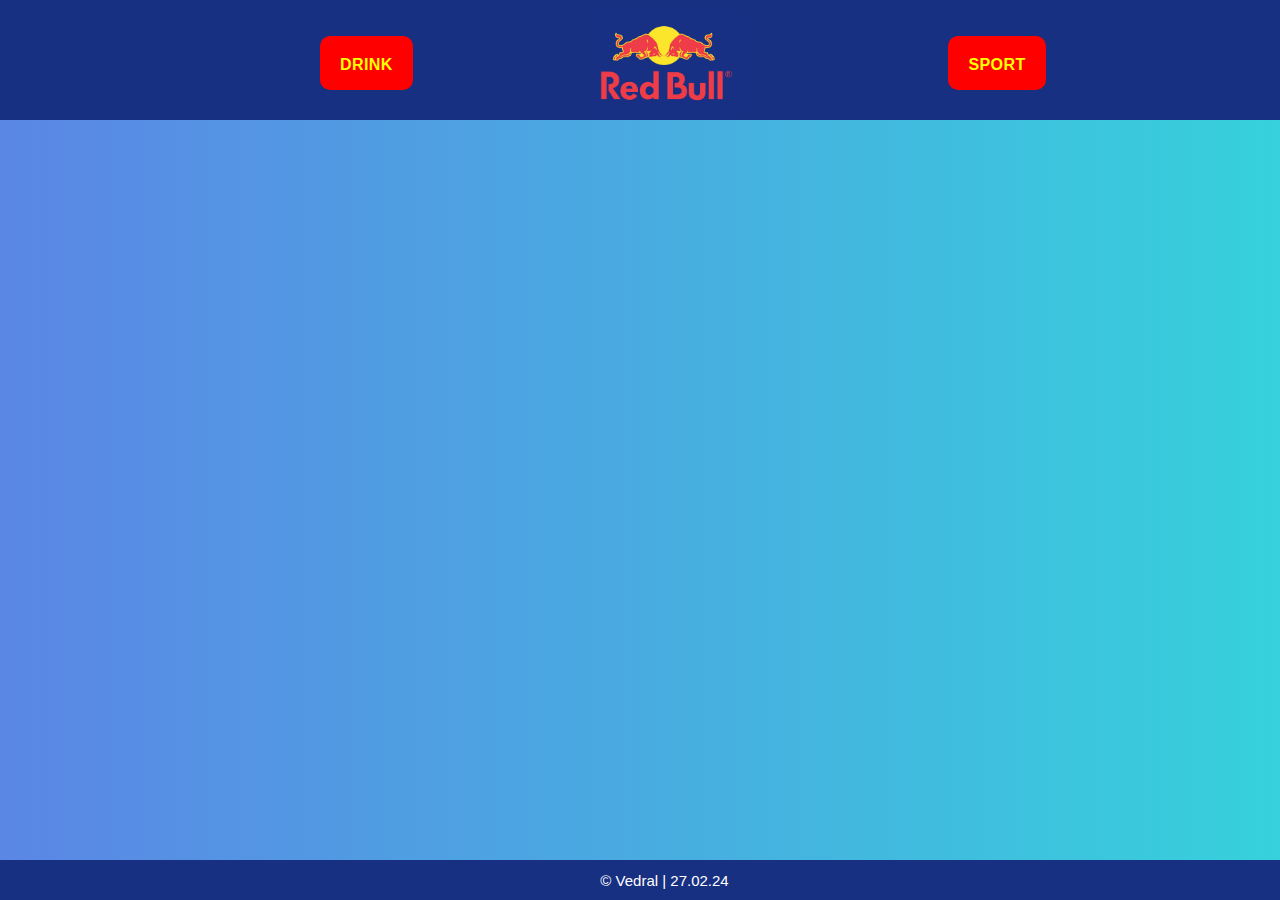
==== napoje.html @ 44c30edd "side+main" ====
<!DOCTYPE html>
<html lang="cs">
<head>
    <meta charset="UTF-8">
    <meta name="viewport" content="width=device-width, initial-scale=1.0">
    <link rel="stylesheet" type="text/css" href="css/style.css">
    <title>Redbull</title>
</head>
<body>
    <header>
        <nav>
            <menu>
                <div class="menu">

                    <figure>
                        <a href="index.html"><img class="logo" src="/img/red-bull.jpg" alt="Redbull"></a>
                    </figure>

                    <a class="drink" href="/napoje.html"><div>Drink</div></a>

                    <a class="sport" href="/sport.html"><div>Sport</div></a>

                </div>
            </menu>
        </nav>
    </header>
    <footer>
        <p>© Vedral | 27.02.24</p>
    </footer>
</body>
</html>
---- css/style.css ----
* {
    padding: 0px;
    margin: 0px;
    font-family: 'Gill Sans', 'Gill Sans MT', Calibri, 'Trebuchet MS', sans-serif;
    box-sizing: border-box;
  }
  
  body {
      background: #36D1DC;
      background: linear-gradient(to right, #5B86E5, #36D1DC);
  }
  
  main{
  display: flex;  
  }

  .menu {
      position: relative;
      background-color: rgb(23, 48, 130);
      height: 120px;
  }

  .logo {
      position: absolute;
      left: 46.5%;
      top: 12%;
      height: 100px;
  }
  
  .drink {
    position: absolute;
    align-items: center;
    background-color: red;
    border: 0;
    border-radius: 10px;
    box-sizing: border-box;
    color: yellow;
    cursor: pointer;
    display: flex;
    flex-direction: column;
    font-family: "Codec cold",sans-serif;
    font-size: 16px;
    font-weight: 700;
    height: 54px;
    justify-content: center;
    letter-spacing: .4px;
    line-height: 1;
    padding-left: 20px;
    padding-right: 20px;
    padding-top: 3px;
    text-decoration: none;
    text-transform: uppercase;
    user-select: none;
    -webkit-user-select: none;
    touch-action: manipulation;
    left: 25%;
    top: 30%;
    transition: 0.5s all;
  }
  
  .drink:hover {
      transform: scale(1.2);
  }

  .sport {
      position: absolute;
    align-items: center;
    background-color: red;
    border: 0;
    border-radius: 10px;
    box-sizing: border-box;
    color: yellow;
    cursor: pointer;
    display: flex;
    flex-direction: column;
    font-family: "Codec cold",sans-serif;
    font-size: 16px;
    font-weight: 700;
    height: 54px;
    justify-content: center;
    letter-spacing: .4px;
    line-height: 1;
    padding-left: 20px;
    padding-right: 20px;
    padding-top: 3px;
    text-decoration: none;
    text-transform: uppercase;
    user-select: none;
    -webkit-user-select: none;
    touch-action: manipulation;
    left: 74.1%;
    top: 30%;
    transition: 0.5s all;
  }
  
  .sport:hover {
      transform: scale(1.2);
  }

  footer {
      position: absolute;
      height: 40px;
      width: 100%;
      bottom: 0%;
      border: 0px solid;
      background-color: rgb(23, 48, 130);
  }
  
  
  footer p {
      position: absolute;
      left: 46.9%;
      top: 30%;
      font-size: 15px;
      color: white;
  }

  .side{
    position: absolute;
    width: 300px;
    height: 1000px;
    background-color: rgb(23, 48, 130); 
  }
  
  aside p{
    text-align: justify;
    position: absolute;
    width: 200px;
    left: 17%;
    color: white;
  }

  main p{
    position: absolute;
    top: 15%;
    left: 18%;
    width: 75%;
  }
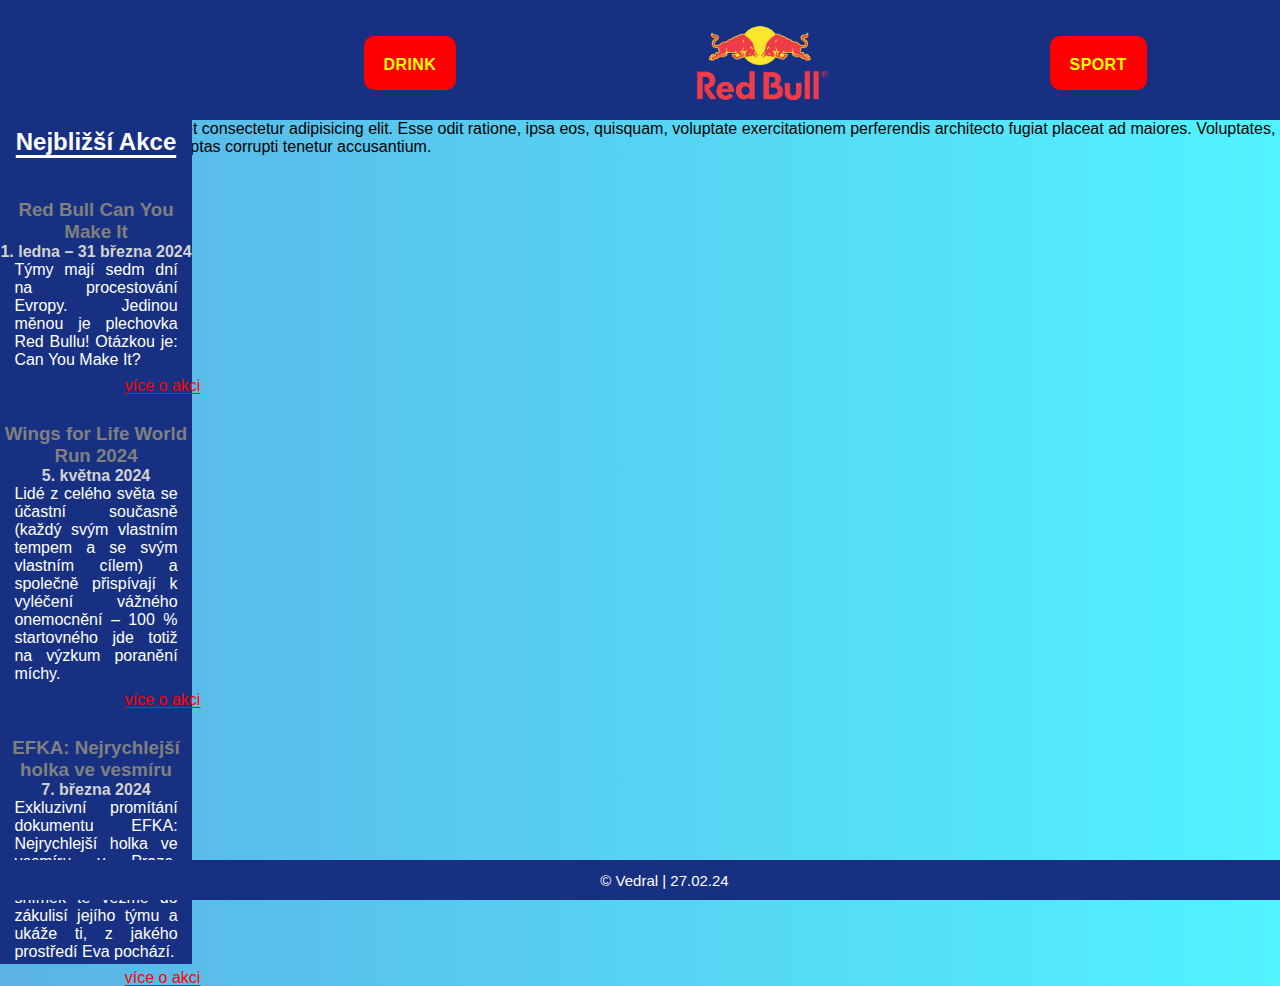
==== commit bd850160: "hlavní stránka" ====
--- a/napoje.html
+++ b/napoje.html
@@ -11,7 +11,6 @@
         <nav>
             <menu>
                 <div class="menu">
-
                     <figure>
                         <a href="index.html"><img class="logo" src="/img/red-bull.jpg" alt="Redbull"></a>
                     </figure>
@@ -24,6 +23,38 @@
             </menu>
         </nav>
     </header>
+          <aside>
+            <h2>Nejbližší Akce</h2>
+            <h3>Red Bull Can You Make It</h3>
+            <h4>1. ledna – 31 března 2024 </h4>
+                <p>
+                    Týmy mají sedm dní na procestování Evropy. Jedinou měnou je plechovka Red Bullu! Otázkou je: Can You Make It?
+                </p>
+                <a href="https://www.redbull.com/cz-cs/events/red-bull-can-you-make-it-czech-republic">více o akci</a>
+                <br>
+                <br>
+                <br>
+            <h3>Wings for Life World Run 2024</h3>
+            <h4>5. května 2024</h4>
+                <p>
+                    Lidé z celého světa se účastní současně (každý svým vlastním tempem a se svým vlastním cílem) a společně přispívají k vyléčení vážného onemocnění – 100 % startovného jde totiž na výzkum poranění míchy.
+                </p>
+                <a href="https://www.redbull.com/cz-cs/events/beh-wings-for-life-world-run-2024-cz">více o akci</a>
+                <br>
+                <br>
+                <br>
+                <h3>EFKA: Nejrychlejší holka ve vesmíru</h3>
+                <h4>7. března 2024</h4>
+                <p>
+                    Exkluzivní promítání dokumentu EFKA: Nejrychlejší holka ve vesmíru v Praze. Tento inspirující snímek tě vezme do zákulisí jejího týmu a ukáže ti, z jakého prostředí Eva pochází.   
+                </p>
+                <a href="https://www.redbull.com/cz-cs/events/efka-dokument-promitani-brezen-praha">více o akci</a>
+            </aside>  
+    <main>
+        <section>
+            <p>Lorem, ipsum dolor sit amet consectetur adipisicing elit. Esse odit ratione, ipsa eos, quisquam, voluptate exercitationem perferendis architecto fugiat placeat ad maiores. Voluptates, expedita! Maxime quo voluptas corrupti tenetur accusantium.</p>
+        </section>
+    </main>
     <footer>
         <p>© Vedral | 27.02.24</p>
     </footer>
--- a/css/style.css
+++ b/css/style.css
@@ -1,13 +1,14 @@
 * {
     padding: 0px;
     margin: 0px;
-    font-family: 'Gill Sans', 'Gill Sans MT', Calibri, 'Trebuchet MS', sans-serif;
     box-sizing: border-box;
+    font-family: "Codec cold",sans-serif;
   }
   
   body {
-      background: #36D1DC;
-      background: linear-gradient(to right, #5B86E5, #36D1DC);
+    background: #36D1DC;
+    background: linear-gradient(to right, #5bb2e5, #51f3ff);
+      
   }
   
   main{
@@ -22,7 +23,7 @@
 
   .logo {
       position: absolute;
-      left: 46.5%;
+      left: 54%;
       top: 12%;
       height: 100px;
   }
@@ -38,7 +39,6 @@
     cursor: pointer;
     display: flex;
     flex-direction: column;
-    font-family: "Codec cold",sans-serif;
     font-size: 16px;
     font-weight: 700;
     height: 54px;
@@ -53,7 +53,7 @@
     user-select: none;
     -webkit-user-select: none;
     touch-action: manipulation;
-    left: 25%;
+    left: 28.4%;
     top: 30%;
     transition: 0.5s all;
   }
@@ -73,7 +73,6 @@
     cursor: pointer;
     display: flex;
     flex-direction: column;
-    font-family: "Codec cold",sans-serif;
     font-size: 16px;
     font-weight: 700;
     height: 54px;
@@ -88,7 +87,7 @@
     user-select: none;
     -webkit-user-select: none;
     touch-action: manipulation;
-    left: 74.1%;
+    left: 82%;
     top: 30%;
     transition: 0.5s all;
   }
@@ -114,25 +113,69 @@
       font-size: 15px;
       color: white;
   }
-
-  .side{
+  .info{
     position: absolute;
-    width: 300px;
-    height: 1000px;
-    background-color: rgb(23, 48, 130); 
+    text-align: justify;
+    left: 20%;
+    right: 4.25%;
+    top: 45%;
+    font-size: 30px;
+  }
+  main img{
+    position: relative;
+    top: 20px;
+    height: 250px;
+    left: 16%;
   }
   
-  aside p{
-    text-align: justify;
+  aside{
     position: absolute;
-    width: 200px;
-    left: 17%;
+    top: 120px;
+    width: 15%;
+    height: 844px;
+    background-color: rgb(23, 48, 130);
     color: white;
   }
 
-  main p{
-    position: absolute;
-    top: 15%;
-    left: 18%;
+
+  aside h2{
+    text-decoration: underline 3px white;
+    text-underline-offset: 5px;
+    position: relative;
+    text-align: center;
+    top: 1%;
+  }
+  aside h3{
+    color: gray;
+    position: relative;
+    top: 6%;
+    text-align: center;
+  }
+  aside h4{
+    color: lightgray;
+    position: relative;
+    top: 6%;
+    text-align: center;
+  }
+  aside p{
+    position: relative;
+    text-align: justify;
+    top: 6%;
+    left: 7.5%;
+    width: 85%;
+  }
+  aside a{
+    position: relative;
+    text-decoration: none;
+    color: red;
+    top: 7%;
+    left: 65%;
     width: 75%;
-  }+    text-decoration: underline;
+    text-underline-offset: 2px;
+  
+  }
+  aside a:hover{
+    color: yellow;
+  }
+
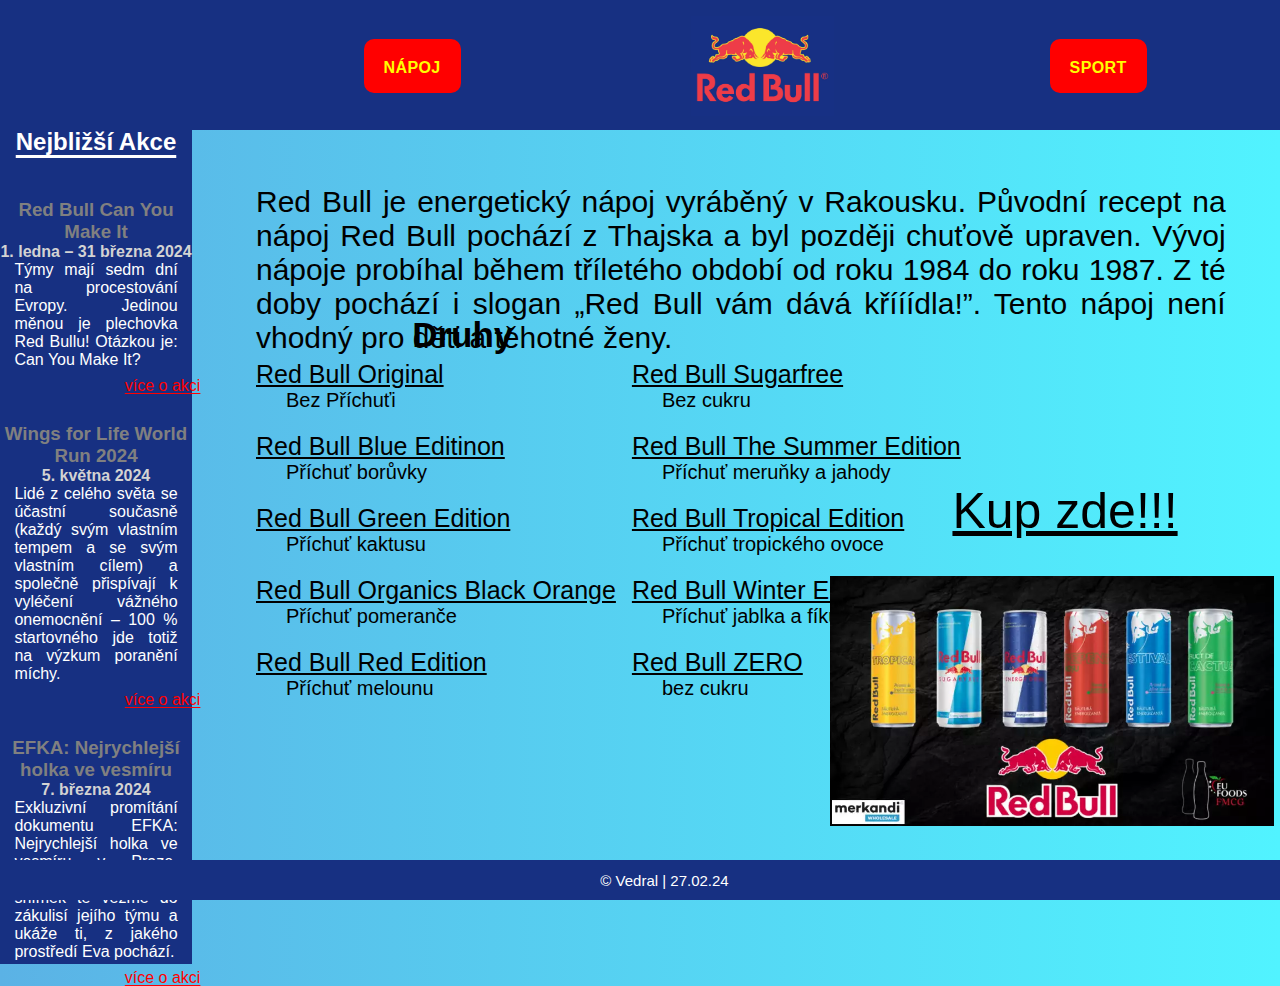
==== commit f89f4589: "napoje" ====
--- a/napoje.html
+++ b/napoje.html
@@ -15,7 +15,7 @@
                         <a href="index.html"><img class="logo" src="/img/red-bull.jpg" alt="Redbull"></a>
                     </figure>
 
-                    <a class="drink" href="/napoje.html"><div>Drink</div></a>
+                    <a class="drink" href="/napoje.html"><div>Nápoj</div></a>
 
                     <a class="sport" href="/sport.html"><div>Sport</div></a>
 
@@ -23,6 +23,9 @@
             </menu>
         </nav>
     </header>
+
+
+
           <aside>
             <h2>Nejbližší Akce</h2>
             <h3>Red Bull Can You Make It</h3>
@@ -50,11 +53,44 @@
                 </p>
                 <a href="https://www.redbull.com/cz-cs/events/efka-dokument-promitani-brezen-praha">více o akci</a>
             </aside>  
+
+
+
+
     <main>
-        <section>
-            <p>Lorem, ipsum dolor sit amet consectetur adipisicing elit. Esse odit ratione, ipsa eos, quisquam, voluptate exercitationem perferendis architecto fugiat placeat ad maiores. Voluptates, expedita! Maxime quo voluptas corrupti tenetur accusantium.</p>
-        </section>
+        <p>Red Bull je energetický nápoj vyráběný v Rakousku. Původní recept na nápoj Red Bull pochází z Thajska a byl později chuťově upraven. Vývoj nápoje probíhal během tříletého období od roku 1984 do roku 1987. Z té doby pochází i slogan „Red Bull vám dává křííídla!”. Tento nápoj není vhodný pro děti a těhotné ženy.</p>
+        <h2>Druhy</h2>
+            <dl>
+                <dt>Red Bull Original</dt>
+                <dd>Bez Příchuťi</dd>
+                <dt>Red Bull Blue Editinon</dt>
+                <dd>Příchuť borůvky</dd>
+                <dt>Red Bull Green Edition</dt>
+                <dd>Příchuť kaktusu</dd>
+                <dt>Red Bull Organics Black Orange</dt>
+                <dd>Příchuť pomeranče</dd>
+                <dt>Red Bull Red Edition</dt>
+                <dd>Příchuť melounu</dd>
+                <dt>Red Bull Sugarfree</dt>
+                <dd>Bez cukru</dd>
+                <dt>Red Bull The Summer Edition</dt>
+                <dd>Příchuť meruňky a jahody</dd>
+                <dt>Red Bull Tropical Edition</dt>
+                <dd>Příchuť tropického ovoce</dd>
+                <dt>Red Bull Winter Edition</dt>
+                <dd>Příchuť jablka a fíku</dd>
+                <dt>Red Bull ZERO</dt>
+                <dd>bez cukru</dd>
+            </dl>
+                <div class="druhy">
+                    <img src="/img/druhy.webp" alt="ruzné druhy Red Bullu">
+                </div>
+            <div class="nakup">
+                <a href="https://www.nejkafe.cz/redbull/">Kup zde!!!</a>
+            </div>
     </main>
+            
+            
     <footer>
         <p>© Vedral | 27.02.24</p>
     </footer>
--- a/css/style.css
+++ b/css/style.css
@@ -18,7 +18,7 @@
   .menu {
       position: relative;
       background-color: rgb(23, 48, 130);
-      height: 120px;
+      height: 130px;
   }
 
   .logo {
@@ -27,7 +27,10 @@
       top: 12%;
       height: 100px;
   }
-  
+  .logo:hover{
+    transform: scale(1.2);  
+  }
+
   .drink {
     position: absolute;
     align-items: center;
@@ -59,7 +62,7 @@
   }
   
   .drink:hover {
-      transform: scale(1.2);
+    transform: scale(1.2);
   }
 
   .sport {
@@ -113,6 +116,14 @@
       font-size: 15px;
       color: white;
   }
+  main p{
+    position: absolute;
+    text-align: justify;
+    left: 20%;
+    right: 4.25%;
+    top: 20.5%;
+    font-size: 30px;
+  }
   .info{
     position: absolute;
     text-align: justify;
@@ -179,3 +190,42 @@
     color: yellow;
   }
 
+  main dl{
+    columns: 2;
+    position: absolute;
+    left: 20%;
+    top: 40%;
+  }
+  dt{
+    font-size: 25px;
+    text-decoration: underline;
+  }
+  dd{
+    margin-bottom: 20px;
+    margin-left: 30px;
+    font-size: 20px;
+  }
+  main h2{
+    position: absolute;
+    left: 32.2%;
+    top: 35%;
+    font-size: 35px;
+  }
+
+  .druhy{
+    position: absolute;
+    right: 6%;
+    bottom: 10%;
+  }
+  
+  .nakup a{
+    position: absolute;
+    right: 8%;
+    bottom: 40%;
+    font-size: 50px;
+    color: black;
+  }
+  .nakup a:hover{
+    color: red;
+    transform: scale(1.2);
+  }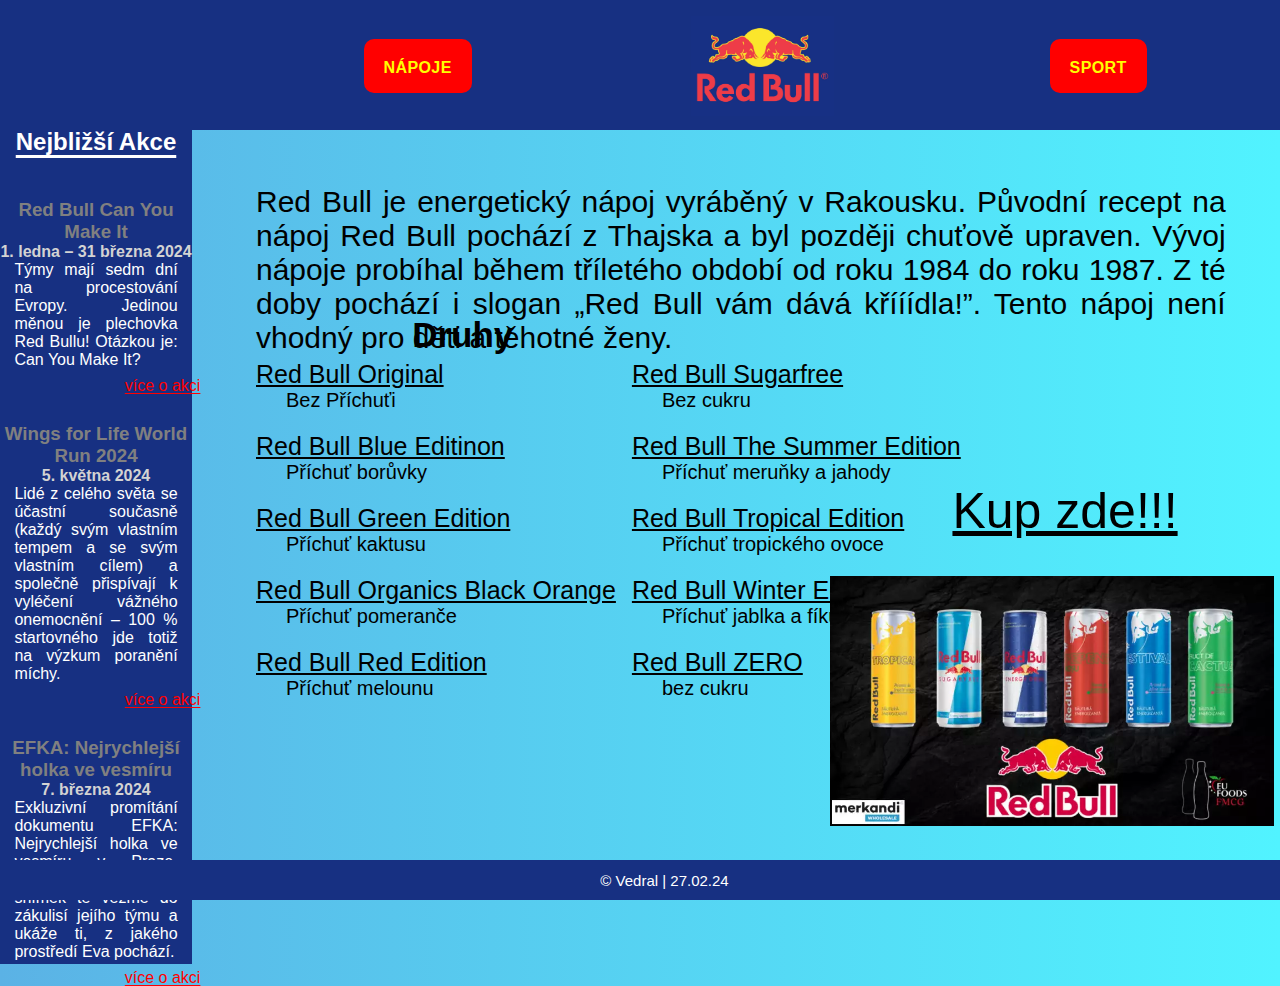
==== commit 9d9225c4: "úpravy nápojů" ====
--- a/napoje.html
+++ b/napoje.html
@@ -15,7 +15,7 @@
                         <a href="index.html"><img class="logo" src="/img/red-bull.jpg" alt="Redbull"></a>
                     </figure>
 
-                    <a class="drink" href="/napoje.html"><div>Nápoj</div></a>
+                    <a class="drink" href="/napoje.html"><div>Nápoje</div></a>
 
                     <a class="sport" href="/sport.html"><div>Sport</div></a>
 
--- a/css/style.css
+++ b/css/style.css
@@ -127,7 +127,7 @@
   .info{
     position: absolute;
     text-align: justify;
-    left: 20%;
+    left: 4%;
     right: 4.25%;
     top: 45%;
     font-size: 30px;
